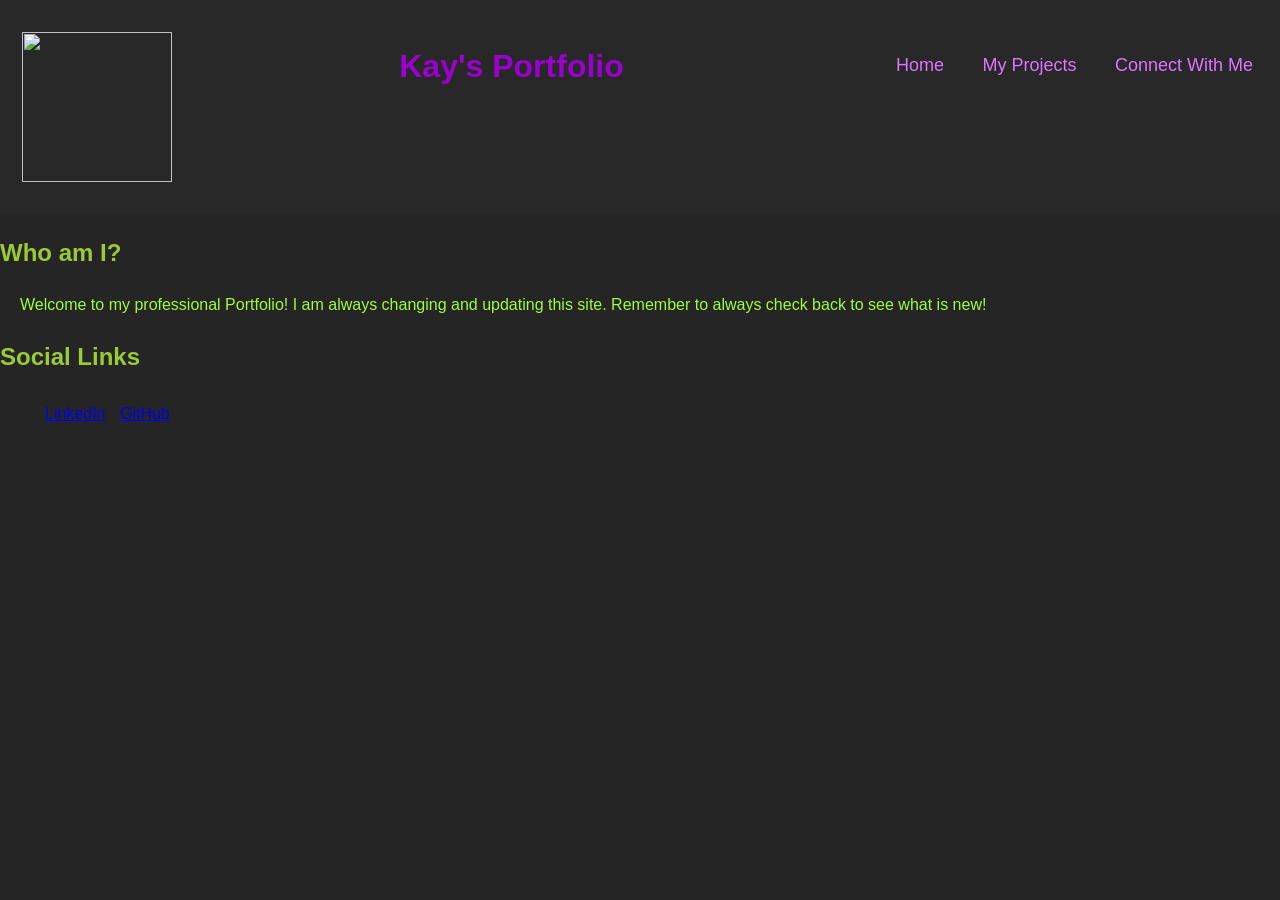
==== index.html @ 0a72aad1 "Add footer with social links to index.html" ====
<DOCTYPE html>
<html>
  <head>
    <title>Kay's Portfolio</title>
    <link rel="stylesheet" type="text/css" href="style.css">
  </head>
  <body>

    <header class="header">
      <a href="index.html"><img src="Panda_!.png" class="logo"></a>
      <h1>Kay's Portfolio</h1>

    <nav class="header-right">
      <ul>
        <li><a href="index.html">Home</a></li>
        <li><a href="#">My Projects</a></li>
        <li><a href="#">Connect With Me</a></li>
      </ul>
    </nav>
    </header>

    <div class="hero">

      <h2>Who am I?</h2>

      <p>Welcome to my professional Portfolio! I am always changing and updating this site. Remember to always check back to see what is new!</p>
    </div>
    <footer>
      <section id="links">
      <div class="card">
        <h2>Social Links</h2>

        <ul>
          <li><a href="https://www.linkedin.com/in/programmingpanda/">LinkedIn</a></li>
          <li><a href="https://github.com/PandaProgrammer">GitHub</a></li>
        </ul>
      </div>
    </section>
    </footer>
  </body>
</html>
---- style.css ----
/*
Style sheet for my Portfolio
Kay Piotrowski - started 2-19-22
colors:
  background: #252525
  purple text: #df73ff
  light green: #9efd38
  panda purple: #9A01CD
  panda green: #9ACB34
*/


body {
  margin: 0;
  font-family: Arial, sans-serif;
  background-color: #252525;
  color: #df73ff;
  line-height: 1.6;
}

header {
  padding: 2px 0;
  text-align: center;
}

.logo {
  width: auto;
  height: 150px;
  display: inline-block;
}

h1 {
  color: #9A01CD;
  display: inline-block;
}

h2 {
  color: #9ACB34;
}

nav {
  display: inline-block;
  text-align: center;
}

li {
  display: inline-block;
  padding: 5px;
}

p {
  color: #9efd38;
  margin: 20px;
}

/* Style the header with a grey background and some padding */
.header {
  overflow: hidden;
  background-color: #282828;
  padding: 20px 10px;
}

/* Style the header links */
.header a {
  float: left;
  color: inherit;
  text-align: center;
  padding: 12px;
  text-decoration: none;
  font-size: 18px;
  line-height: 25px;
  border-radius: 4px;
}

/* Style the logo link (notice that we set the same value of line-height and font-size to prevent the header to increase when the font gets bigger */
.header a.logo {
  font-size: 25px;
  font-weight: bold;
}

/* Change the background color on mouse-over */
.header li a:hover {
  background-color: #df73ff;
  color: black;
}

/* Style the active/current link*/
.header a.active {
  background-color: dodgerblue;
  color: white;
}

/* Float the link section to the right */
.header-right {
  float: right;
}

/* Add media queries for responsiveness - when the screen is 500px wide or less, stack the links on top of each other */
@media screen and (max-width: 500px) {
  .header a {
    float: none;
    display: block;
    text-align: left;
  }
  .header-right {
    float: none;
  }
}

/*
    nav a {
      color: #fff;
      margin: 0 10px;
      text-decoration: none;
    }

    main {
      max-width: 1000px;
      margin: auto;
      padding: 20px;
    }

    section {
      margin-bottom: 40px;
    }

    .card {
      background: #1c1c1c;
      padding: 20px;
      border-radius: 10px;
      margin-bottom: 20px;
    }

    footer {
      background: #1e1e1e;
      text-align: center;
      padding: 20px;
      font-size: 14px;
      color: #aaa;
    }

    img {
      max-width: 100%;
      border-radius: 8px;
    }
*/
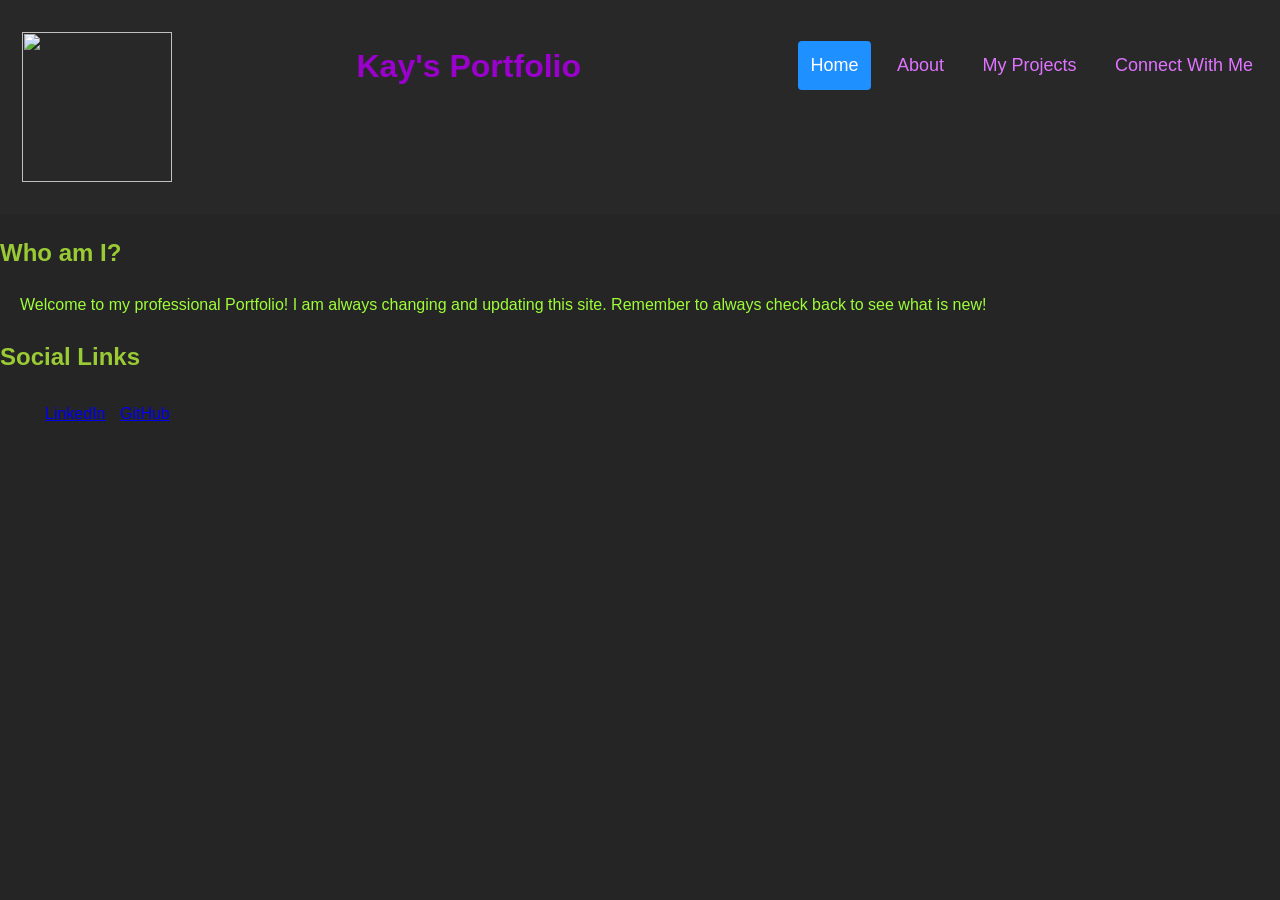
==== commit 03cfe920: "Update navigation links in index.html" ====
--- a/index.html
+++ b/index.html
@@ -12,7 +12,8 @@
 
     <nav class="header-right">
       <ul>
-        <li><a href="index.html">Home</a></li>
+        <li><a class="active" href="index.html">Home</a></li>
+        <li><a href="about.html">About</a></li>
         <li><a href="#">My Projects</a></li>
         <li><a href="#">Connect With Me</a></li>
       </ul>
